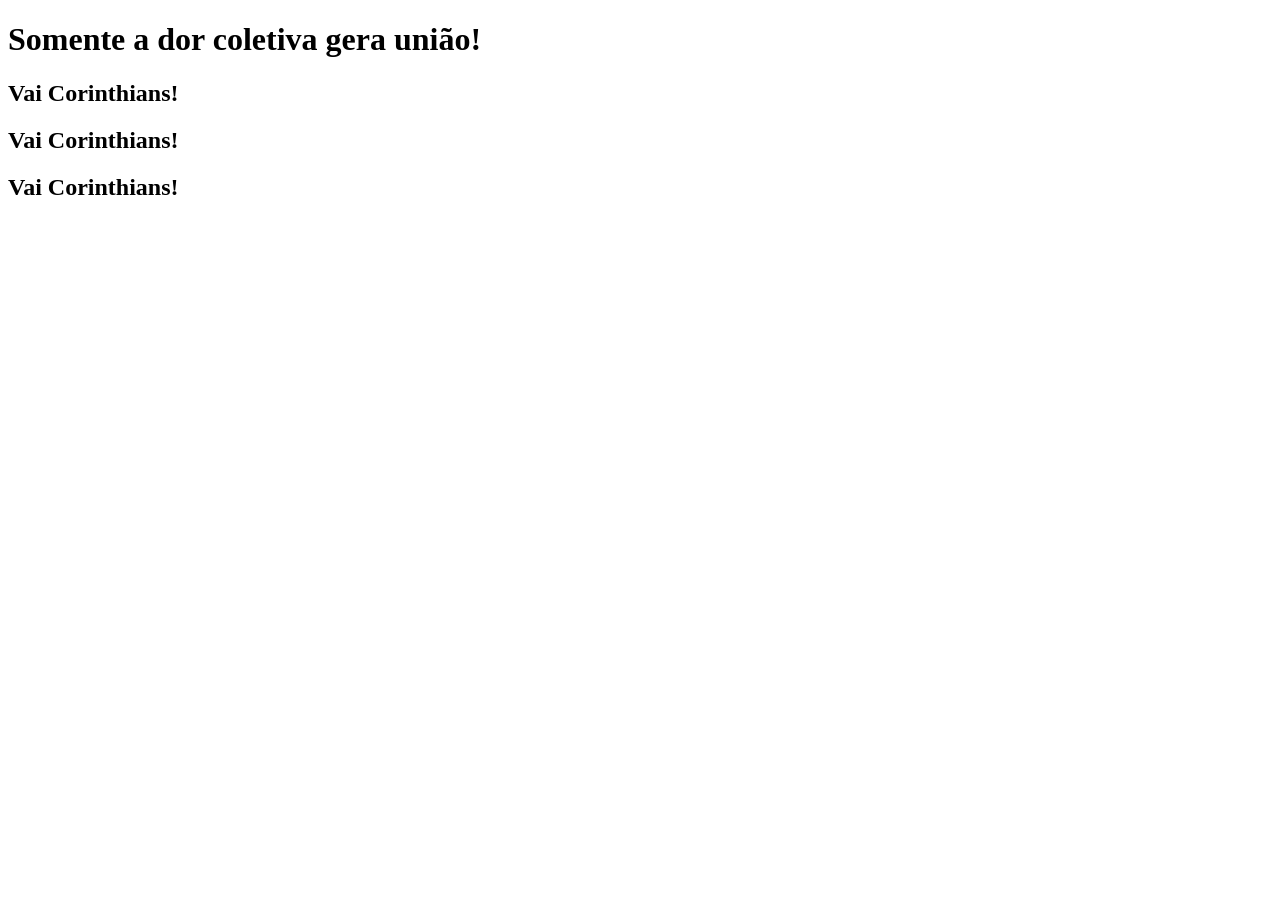
==== Aula 01/index.html @ cccd7610 "Aula 01 - HTML - Introdução" ====
<!doctype html>
<html>
  <head>
    <title>SP16</title>
  </head>
  <body>
    <h1>Somente a dor coletiva gera união!</h1>
    <h2>Vai Corinthians!</h2>
    <h2>Vai Corinthians!</h2>
    <h2>Vai Corinthians!</h2>
  </body>
</html>
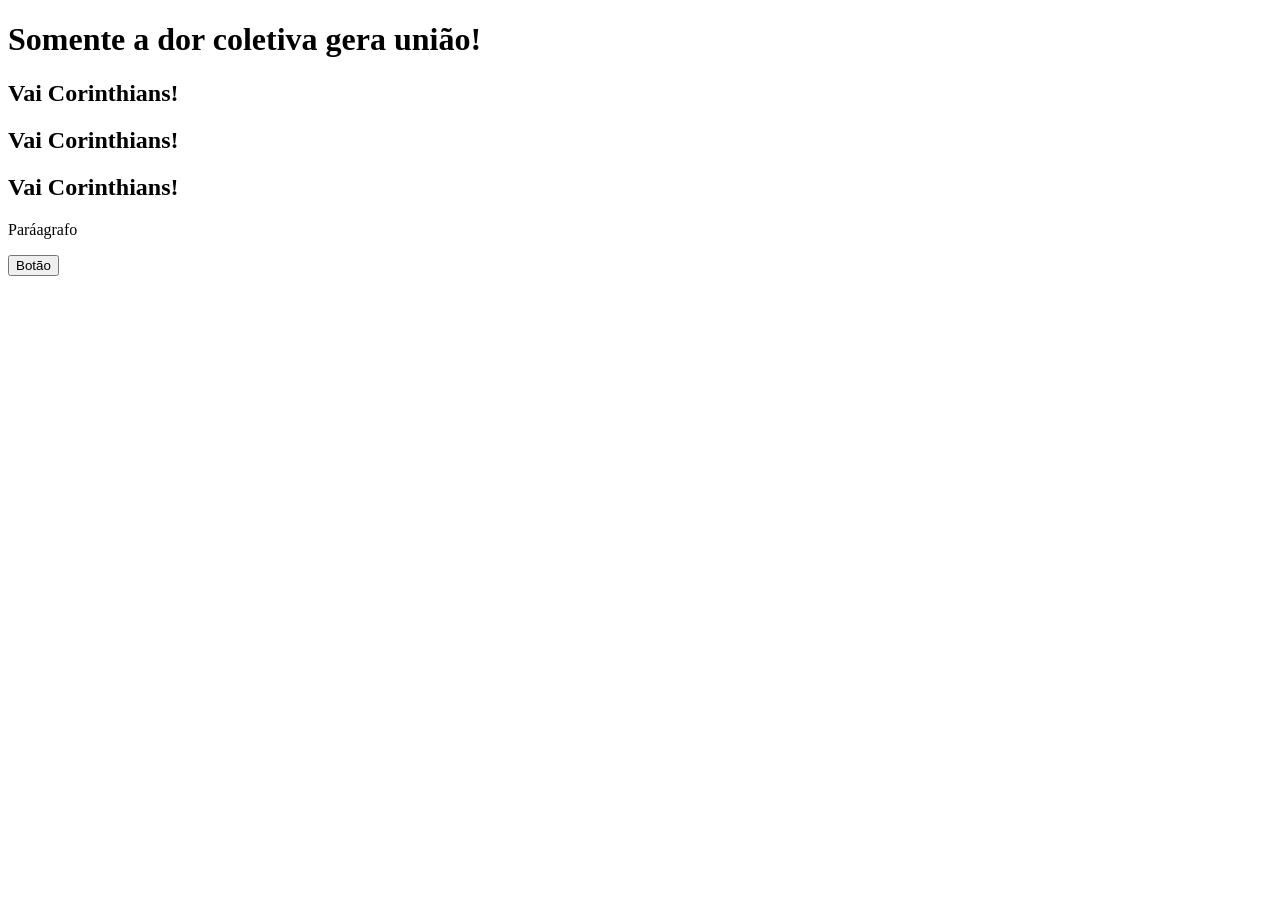
==== commit 905769e2: "Aula 01 HTML - Testando novas branches" ====
--- a/Aula 01/index.html
+++ b/Aula 01/index.html
@@ -8,5 +8,7 @@
     <h2>Vai Corinthians!</h2>
     <h2>Vai Corinthians!</h2>
     <h2>Vai Corinthians!</h2>
+    <p>Paráagrafo</p>
+    <button>Botão</button>
   </body>
 </html>
